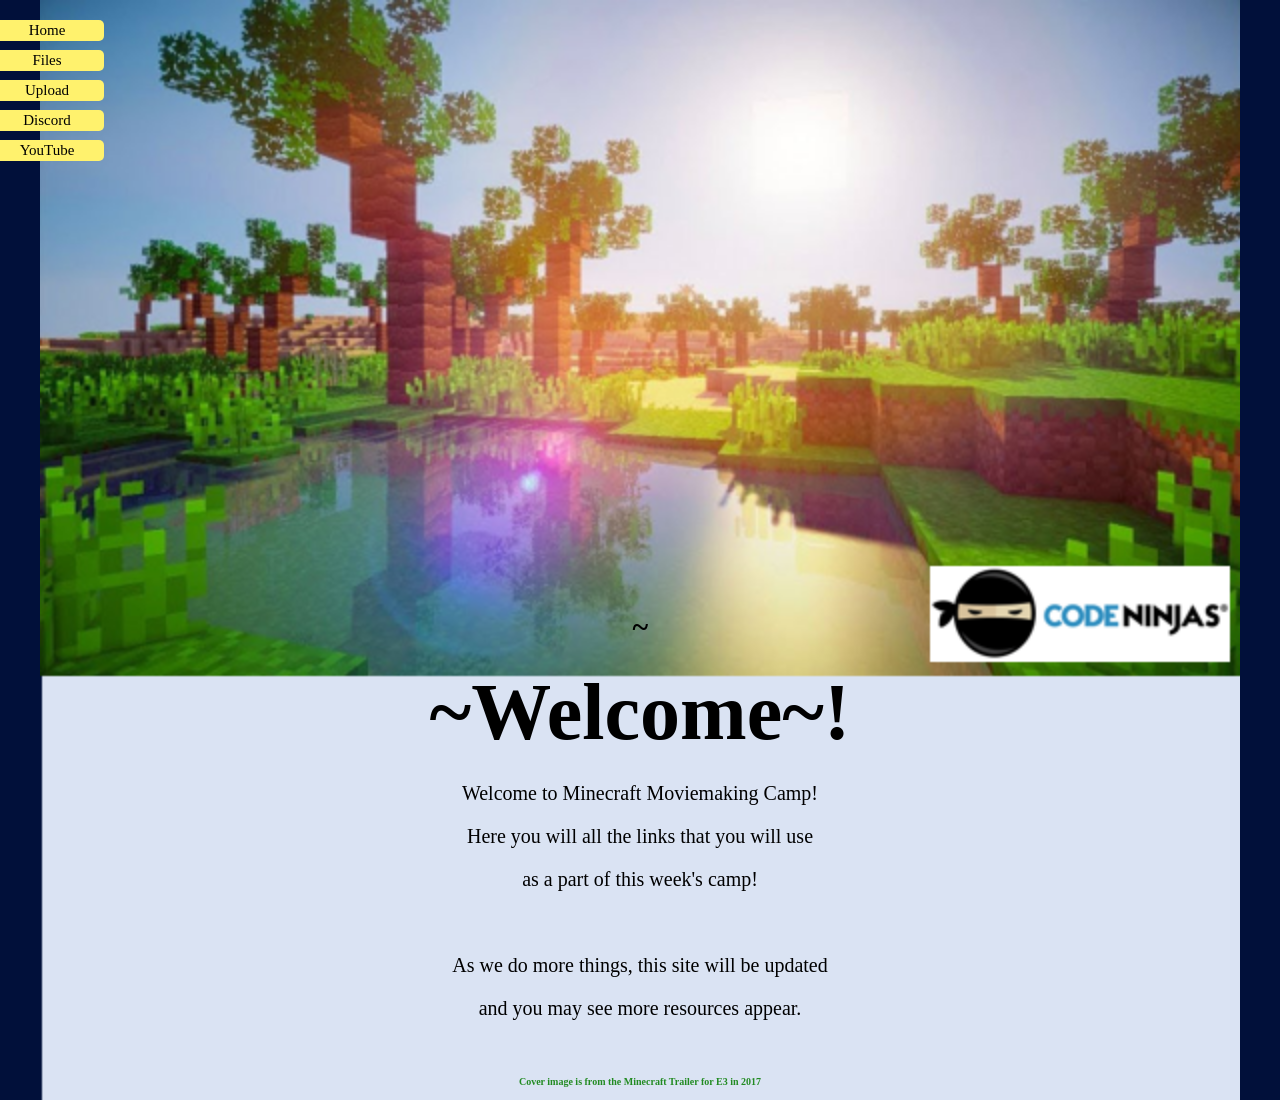
==== index.html @ afe4d670 "Cleanliness Fix" ====
<!DOCTYPE html>
<html>
<head>
    <meta charset="UTF-8">
    <meta http-equiv="X-UA-Compatible" content="IE=edge">
    <meta name="viewport" content="width=device-width, initial-scale=1.0">

    <title>
        Minecraft Moviemaking Camp
    </title>
    <link rel="icon" href="src/cnlogo.ico" type="image/x-icon">
    <link rel="stylesheet" type="text/css" href="style.css" media="screen" />

</head>
<body style="background-color: rgb(1, 16, 58);">
    <div id="mySidenav" class="sidenav">
        <a href="https://www.codeninjas.com/tx-woodlands-north-magnolia" ; id="home">Home</a>
        <a href="https://drive.google.com/drive/folders/14QZZd-wxhSo3uHU3fQW28WD0KepWFJNS?usp=sharing" ; id="files">Files</a>
        <a href="https://drive.google.com/drive/folders/1PXLYNGTdIcC5YxWsEFEu1w04p6mA9Ncp?usp=sharing" ; id="upload">Upload</a>
        <a href="https://discord.gg/SbsbSxYDm9" ; id="discord">Discord</a>	
		<a href="https://www.youtube.com/channel/UC3iq-TEqoamV8F7wwTJY7fw" ; id="yt_channel">YouTube</a>	
    </div>


    <h1><em>~</em></h1>
    <h2>~Welcome~!</h2>

    <h7>
        <p>
            Welcome to Minecraft Moviemaking Camp!
        </p>
        <p>
            
        </p>
        <p>
            Here you will all the links that you will use
        </p>
        <p>
            as a part of this week's camp!
        </p>
        <p>
            
        </p>

        <br>

        <p>
            As we do more things, this site will be updated
        </p>
        <p>
            and you may see more resources appear.
        </p>

        <br>
        
    </h7>
	
	<h4>
		Cover image is from the Minecraft Trailer for E3 in 2017
	</h4>
</body>
</html>
---- style.css ----
﻿img {
  image-rendering: auto;
  image-rendering: crisp-edges;
  image-rendering: pixelated;
  
  /* Global values */
  image-rendering: inherit;
  image-rendering: initial;
  image-rendering: unset;
}

img.cros-browser-best{
  /* Webkit color separated image looks best with pixelated, but others look best with auto. */
  image-rendering: pixelated;
  /* Opera */
  image-rendering: -o-crisp-edges;
  /* Best on Firefox and Safari, put this on bottom, webkit will ignore. */
  image-rendering: -moz-crisp-edges;
  image-rendering: crisp-edges;
  /* IE */
  -ms-interpolation-mode: nearest-neighbor;
}

/* applies to GIF and PNG images; avoids blurry edges */
img[src$=".gif"], img[src$=".png"] {
  image-rendering: -moz-crisp-edges;         /* Firefox */
  image-rendering: -o-crisp-edges;           /* Opera */
  image-rendering: -webkit-optimize-contrast;/* Webkit (non-standard naming) */
  image-rendering: crisp-edges;
  -ms-interpolation-mode: nearest-neighbor;  /* IE (non-standard property) */
}

.bicubic {
    -ms-interpolation-mode: bicubic;
    image-rendering: optimizeQuality;
}
.nearest {
    -ms-interpolation-mode: nearest-neighbor;
    image-rendering: optimizeSpeed;
}

hr {
    height: 4px;
    color: rgb(28, 72, 218);
}

h1 {
    color: black;
    font-family: "Comic Sans MS";
    text-align: center;
    font-size: 30px;
    margin-top: 610px;
}

h2 {
    color: black;
    font-family: "Comic Sans MS";
    text-align: center;
    font-size: 80px;
    line-height: 5px;
}

h3 {
    color: black;
    font-family: "Comic Sans MS";
    text-align: center;
    font-size: 30px;
}

h4 {
    color: forestgreen;
    font-family: "Comic Sans MS";
    text-align: center;
    font-size: 10px;
}

h5 {
    color: rgb(1, 16, 58);
    font-family: "Comic Sans MS";
    text-align: center;
    font-size: 40px;
}

h6 {
    color: rgb(255, 255, 255);
    font-family: "Comic Sans MS";
    text-align: center;
    font-size: 20px;
}

h7 {
    color: black;
    font-family: "Comic Sans MS";
    text-align: center;
    font-size: 20px;
}

body {
    background-image: url('./src/BKG.png');
    background-repeat: no-repeat;
    background-position: center top;
    background-size: 1200px;
}

img {
    width: 500px;
    position: center;
}

#mySidenav a {
    position: absolute;
    left: -10px;
    transition: 0.3s;
    padding: 2px;
    width: 110px;
    font-family: "Comic Sans MS";
    background-image: url('./src/BTN.png');
    background-color: #f44336;
    background-repeat: no-repeat;
    text-align: center;
    color: rgb(1, 16, 58);
    text-decoration: none;
    color: black;
    border-radius: 0 5px 5px 0;
    font-size: 15px;
}

#mySidenav a:hover {
    left: 0;
}

#home {
    top: 20px;
}

#files {
    top: 50px;
}

#upload {
    top: 80px;
}

#discord {
    top: 110px;
}

#yt_channel {
    top: 140px;
}

#raptorstrike {
    top: 170px;
}

#retaliator {
    top: 200px;
}

#spectrum {
    top: 230px;
}

#blitzfire {
    top: 260px;
}

#firestrike {
    top: 290px;
}

#volt {
    top: 320px;
}

.tg {
    border-collapse: collapse;
    border-spacing: 0;
    width: 500px;
    position: center;
    margin-left: auto;
    margin-right: auto;
}

    .tg td {
        border-color: black;
        border-style: solid;
        border-width: 1px;
        font-family: "Segoe UI";
        text-align: center;
        font-size: 20px;
        overflow: hidden;
        padding: 5px 5px;
        word-break: normal;
    }

    .tg th {
        border-color: black;
        border-style: solid;
        border-width: 1px;
        font-family: 'Segoe UI', sans-serif;
        font-size: 30px;
        font-weight: bold;
        overflow: hidden;
        padding: 10px 5px;
        word-break: normal;
    }

    .tg .tg-0lax {
        text-align: center;
        vertical-align: top
    }
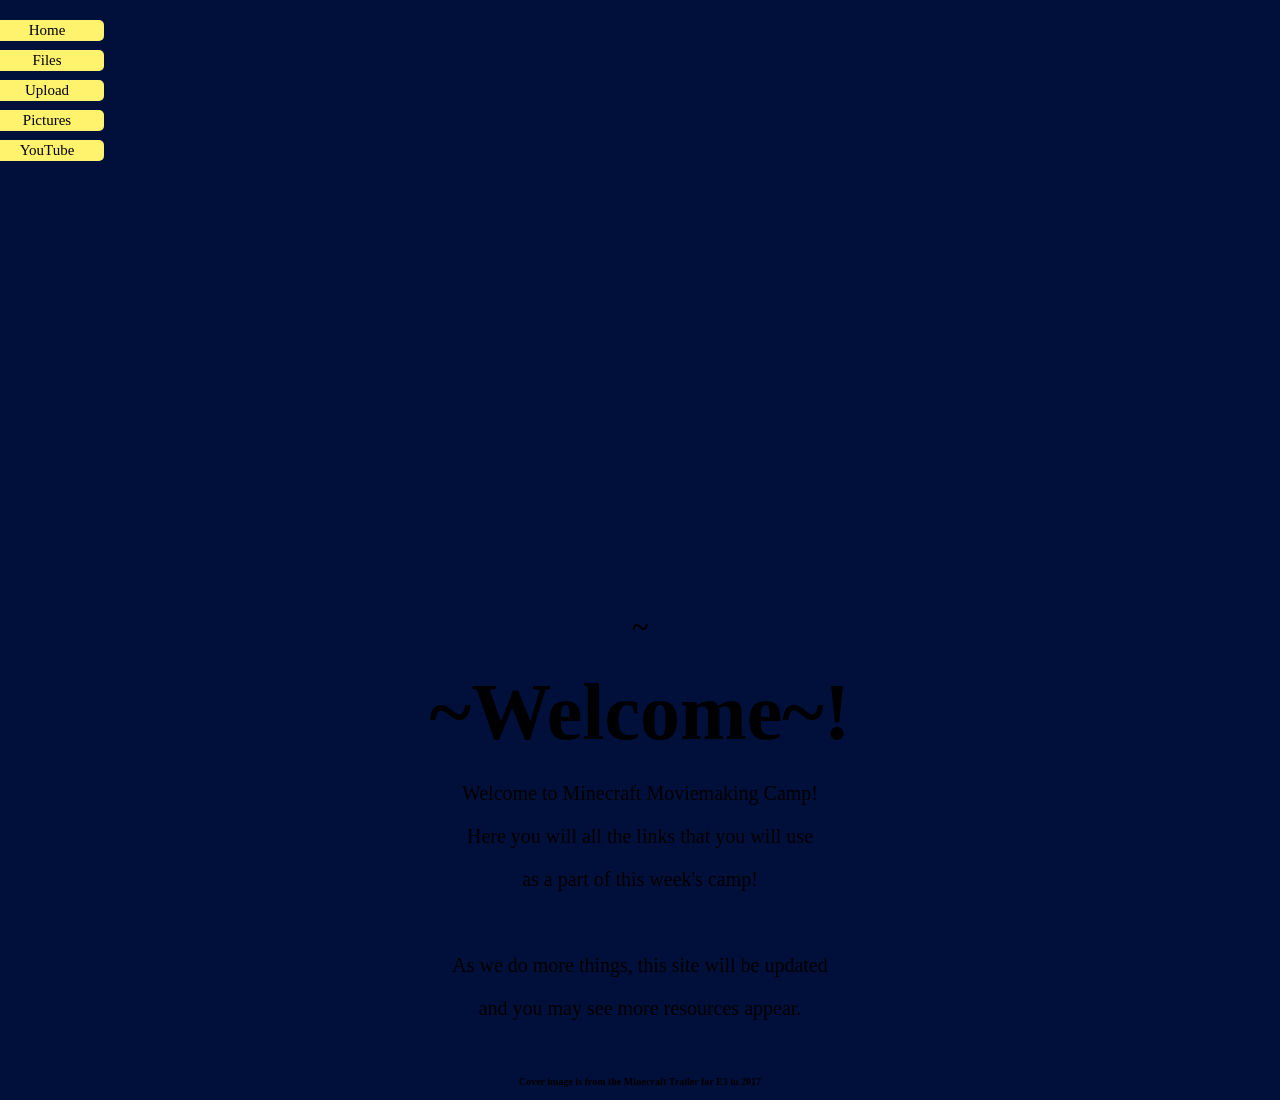
==== commit 5ce61c5a: "Pics" ====
--- a/index.html
+++ b/index.html
@@ -17,7 +17,7 @@
         <a href="https://www.codeninjas.com/tx-woodlands-north-magnolia" ; id="home">Home</a>
         <a href="https://drive.google.com/drive/folders/14QZZd-wxhSo3uHU3fQW28WD0KepWFJNS?usp=sharing" ; id="files">Files</a>
         <a href="https://drive.google.com/drive/folders/1PXLYNGTdIcC5YxWsEFEu1w04p6mA9Ncp?usp=sharing" ; id="upload">Upload</a>
-        <a href="https://discord.gg/SbsbSxYDm9" ; id="discord">Discord</a>	
+        <a href="https://drive.google.com/drive/folders/1n_1aYWdpRgwFwgkxBL_UCLDC97doLULg?usp=sharing" ; id="pictures">Pictures</a>	
 		<a href="https://www.youtube.com/channel/UC3iq-TEqoamV8F7wwTJY7fw" ; id="yt_channel">YouTube</a>	
     </div>
 
--- a/style.css
+++ b/style.css
@@ -68,7 +68,7 @@
 }
 
 h4 {
-    color: forestgreen;
+    color: black;
     font-family: "Comic Sans MS";
     text-align: center;
     font-size: 10px;
@@ -96,7 +96,7 @@
 }
 
 body {
-    background-image: url('./src/BKG.png');
+    background-image: url('./src/BKGB.png');
     background-repeat: no-repeat;
     background-position: center top;
     background-size: 1200px;
@@ -141,7 +141,7 @@
     top: 80px;
 }
 
-#discord {
+#pictures {
     top: 110px;
 }
 
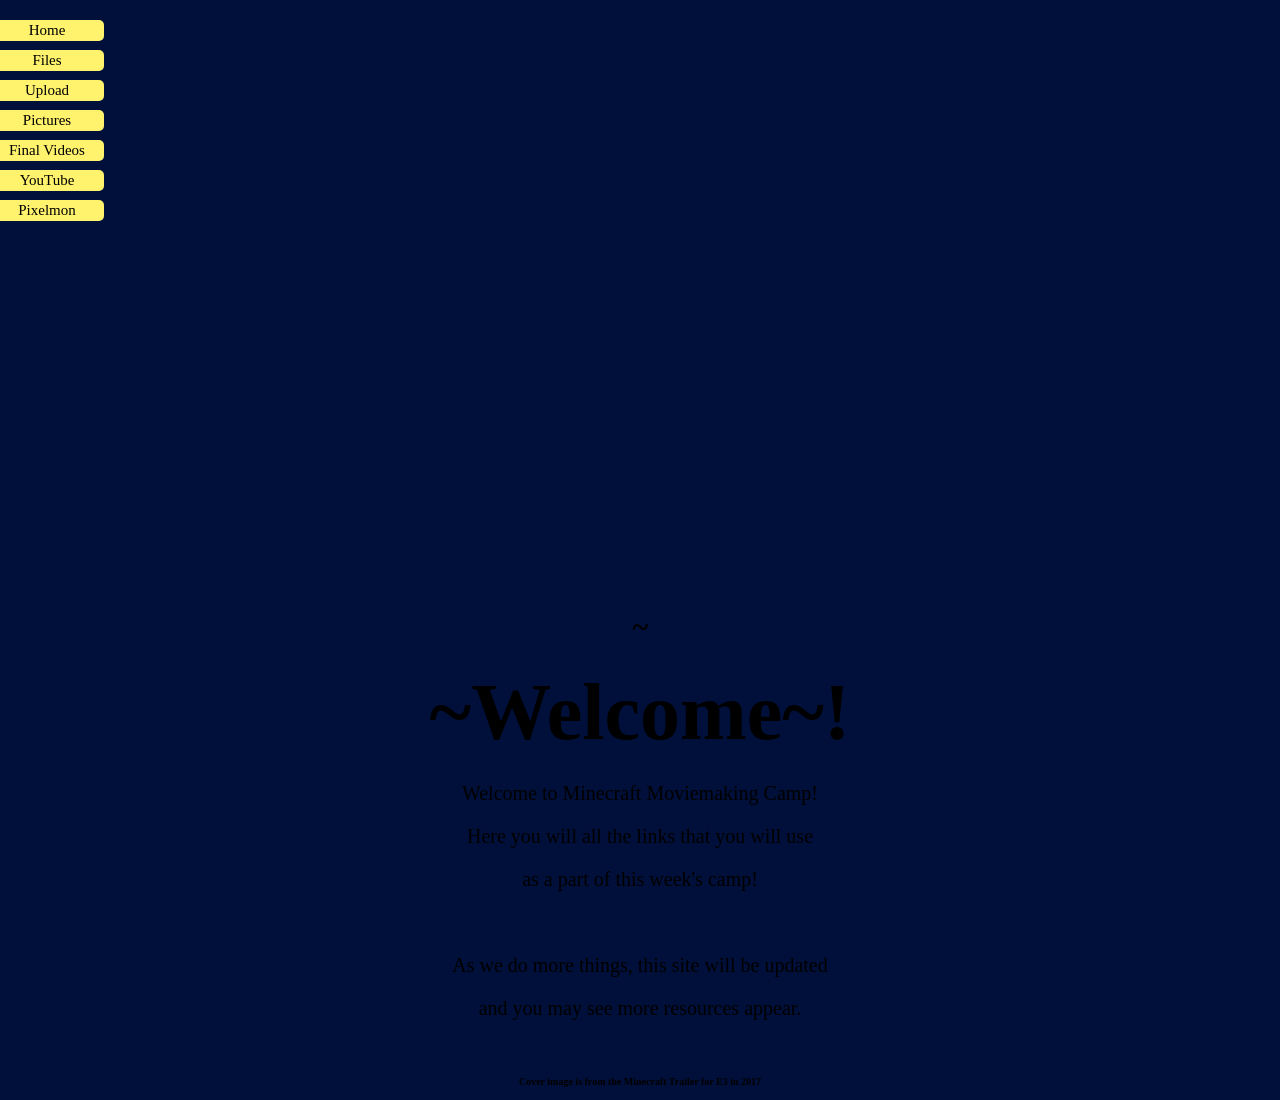
==== commit 0d4fcd28: "Final Videos" ====
--- a/index.html
+++ b/index.html
@@ -18,7 +18,9 @@
         <a href="https://drive.google.com/drive/folders/14QZZd-wxhSo3uHU3fQW28WD0KepWFJNS?usp=sharing" ; id="files">Files</a>
         <a href="https://drive.google.com/drive/folders/1PXLYNGTdIcC5YxWsEFEu1w04p6mA9Ncp?usp=sharing" ; id="upload">Upload</a>
         <a href="https://drive.google.com/drive/folders/1n_1aYWdpRgwFwgkxBL_UCLDC97doLULg?usp=sharing" ; id="pictures">Pictures</a>	
+		<a href="https://drive.google.com/drive/folders/1MyZbLI3HhYF1QOJZE1-fLKm2HND9akz6?usp=sharing" ; id="final_vids">Final Videos</a>	
 		<a href="https://www.youtube.com/channel/UC3iq-TEqoamV8F7wwTJY7fw" ; id="yt_channel">YouTube</a>	
+		<a href="https://reforged.gg/" ; id="pixelmon">Pixelmon</a>	
     </div>
 
 
--- a/style.css
+++ b/style.css
@@ -145,15 +145,15 @@
     top: 110px;
 }
 
+#final_vids {
+    top: 140px;
+}
+
 #yt_channel {
-    top: 140px;
-}
-
-#raptorstrike {
     top: 170px;
 }
 
-#retaliator {
+#pixelmon {
     top: 200px;
 }
 
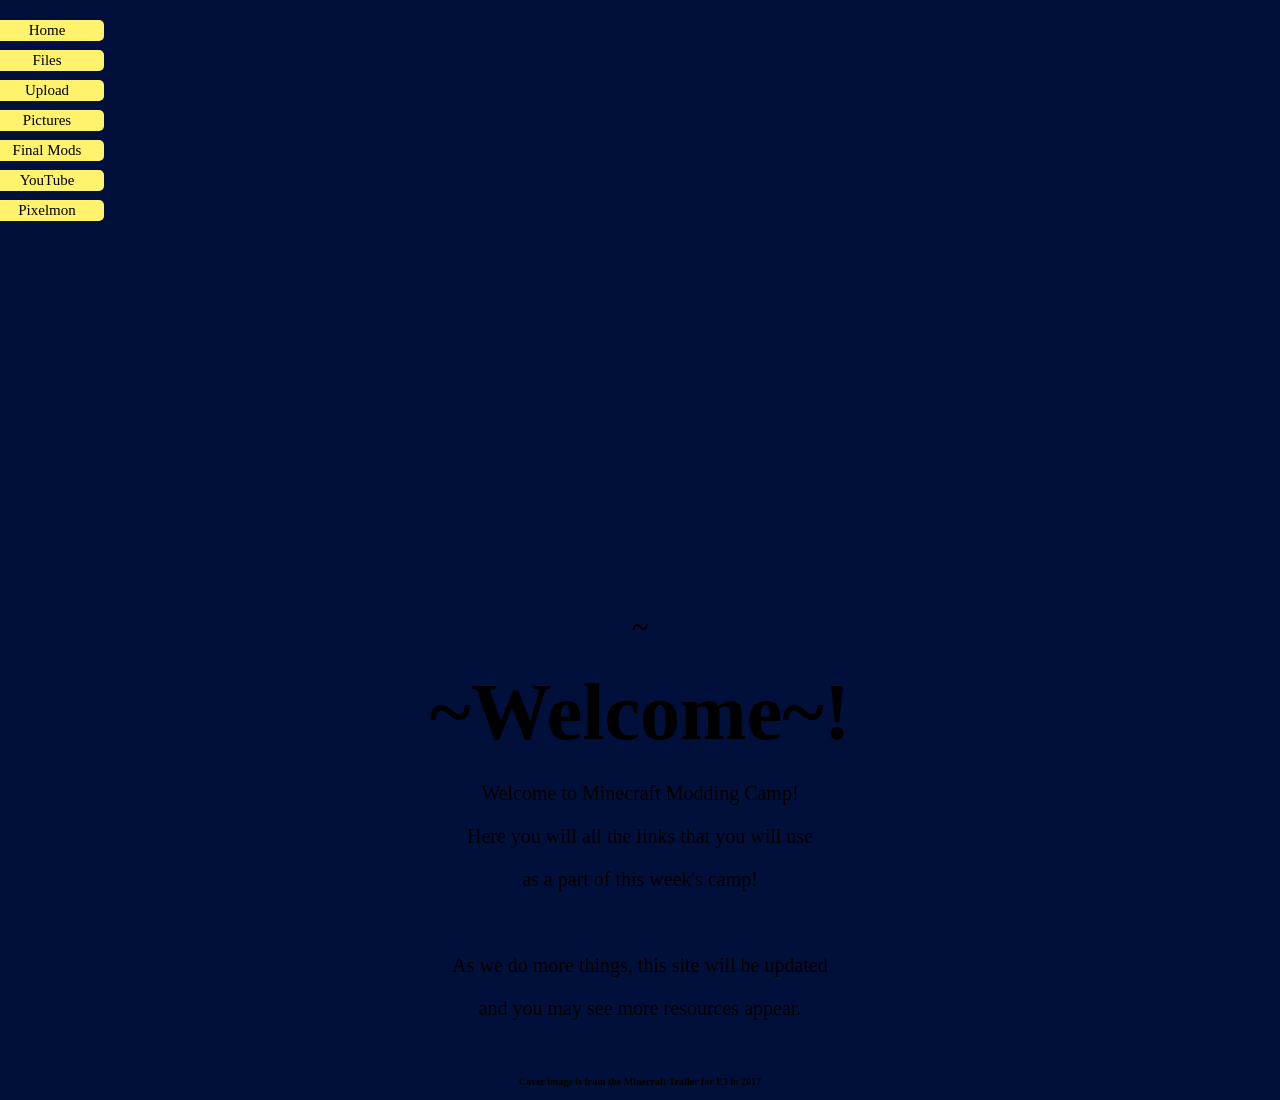
==== commit 92d0cac7: "Converted to Modding Camp" ====
--- a/index.html
+++ b/index.html
@@ -6,7 +6,7 @@
     <meta name="viewport" content="width=device-width, initial-scale=1.0">
 
     <title>
-        Minecraft Moviemaking Camp
+        Minecraft Modding Camp
     </title>
     <link rel="icon" href="src/cnlogo.ico" type="image/x-icon">
     <link rel="stylesheet" type="text/css" href="style.css" media="screen" />
@@ -15,10 +15,10 @@
 <body style="background-color: rgb(1, 16, 58);">
     <div id="mySidenav" class="sidenav">
         <a href="https://www.codeninjas.com/tx-woodlands-north-magnolia" ; id="home">Home</a>
-        <a href="https://drive.google.com/drive/folders/14QZZd-wxhSo3uHU3fQW28WD0KepWFJNS?usp=sharing" ; id="files">Files</a>
-        <a href="https://drive.google.com/drive/folders/1PXLYNGTdIcC5YxWsEFEu1w04p6mA9Ncp?usp=sharing" ; id="upload">Upload</a>
-        <a href="https://drive.google.com/drive/folders/1n_1aYWdpRgwFwgkxBL_UCLDC97doLULg?usp=sharing" ; id="pictures">Pictures</a>	
-		<a href="https://drive.google.com/drive/folders/1MyZbLI3HhYF1QOJZE1-fLKm2HND9akz6?usp=sharing" ; id="final_vids">Final Videos</a>	
+        <a href="https://drive.google.com/drive/folders/1mo5shYmjU5X7Zp-EoGVioP-YqH2xVYve?usp=sharing" ; id="files">Files</a>
+        <a href="https://drive.google.com/drive/folders/1irzkDBQRfxA0L3FRV4Oim_-bCrioNNQf?usp=sharing" ; id="upload">Upload</a>
+        <a href="https://drive.google.com/drive/folders/1irzkDBQRfxA0L3FRV4Oim_-bCrioNNQf?usp=sharing" ; id="pictures">Pictures</a>	
+		<a href="https://drive.google.com/drive/folders/1OiHcv1cHJzDLsowets8f8YTR8jRa31Kg?usp=sharing" ; id="final_mods">Final Mods</a>	
 		<a href="https://www.youtube.com/channel/UC3iq-TEqoamV8F7wwTJY7fw" ; id="yt_channel">YouTube</a>	
 		<a href="https://reforged.gg/" ; id="pixelmon">Pixelmon</a>	
     </div>
@@ -29,7 +29,7 @@
 
     <h7>
         <p>
-            Welcome to Minecraft Moviemaking Camp!
+            Welcome to Minecraft Modding Camp!
         </p>
         <p>
             
--- a/style.css
+++ b/style.css
@@ -145,7 +145,7 @@
     top: 110px;
 }
 
-#final_vids {
+#final_mods {
     top: 140px;
 }
 
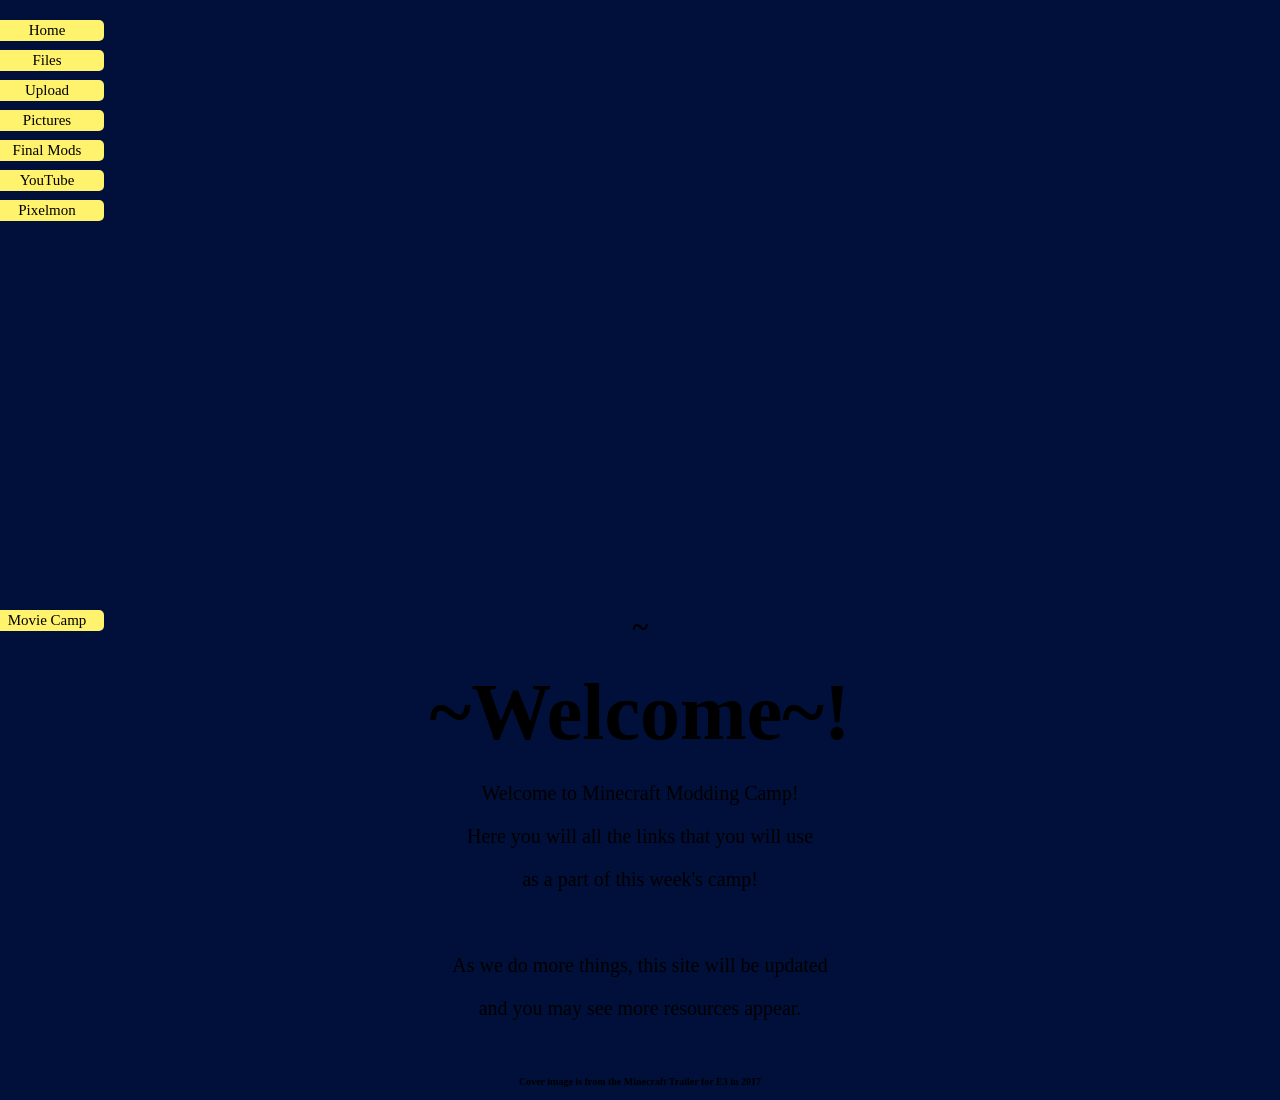
==== commit 85e8d2c7: "Link Transfer" ====
--- a/index.html
+++ b/index.html
@@ -17,10 +17,12 @@
         <a href="https://www.codeninjas.com/tx-woodlands-north-magnolia" ; id="home">Home</a>
         <a href="https://drive.google.com/drive/folders/1mo5shYmjU5X7Zp-EoGVioP-YqH2xVYve?usp=sharing" ; id="files">Files</a>
         <a href="https://drive.google.com/drive/folders/1irzkDBQRfxA0L3FRV4Oim_-bCrioNNQf?usp=sharing" ; id="upload">Upload</a>
-        <a href="https://drive.google.com/drive/folders/1irzkDBQRfxA0L3FRV4Oim_-bCrioNNQf?usp=sharing" ; id="pictures">Pictures</a>	
-		<a href="https://drive.google.com/drive/folders/1OiHcv1cHJzDLsowets8f8YTR8jRa31Kg?usp=sharing" ; id="final_mods">Final Mods</a>	
-		<a href="https://www.youtube.com/channel/UC3iq-TEqoamV8F7wwTJY7fw" ; id="yt_channel">YouTube</a>	
-		<a href="https://reforged.gg/" ; id="pixelmon">Pixelmon</a>	
+        <a href="https://drive.google.com/drive/folders/1gG6ppu5WbEF14EsgkUt4c_vEeDEwZXs7?usp=sharing" ; id="pictures">Pictures</a>
+        <a href="https://drive.google.com/drive/folders/1OiHcv1cHJzDLsowets8f8YTR8jRa31Kg?usp=sharing" ; id="final_mods">Final Mods</a>
+        <a href="https://www.youtube.com/channel/UC3iq-TEqoamV8F7wwTJY7fw" ; id="yt_channel">YouTube</a>
+        <a href="https://reforged.gg/" ; id="pixelmon">Pixelmon</a>
+        <a href="https://codeninjas-woodlands-north.github.io/MCEE/" ; id="other_camp_1">Movie Camp</a>
+
     </div>
 
 
--- a/style.css
+++ b/style.css
@@ -157,7 +157,7 @@
     top: 200px;
 }
 
-#spectrum {
+other_camp_1 {
     top: 230px;
 }
 
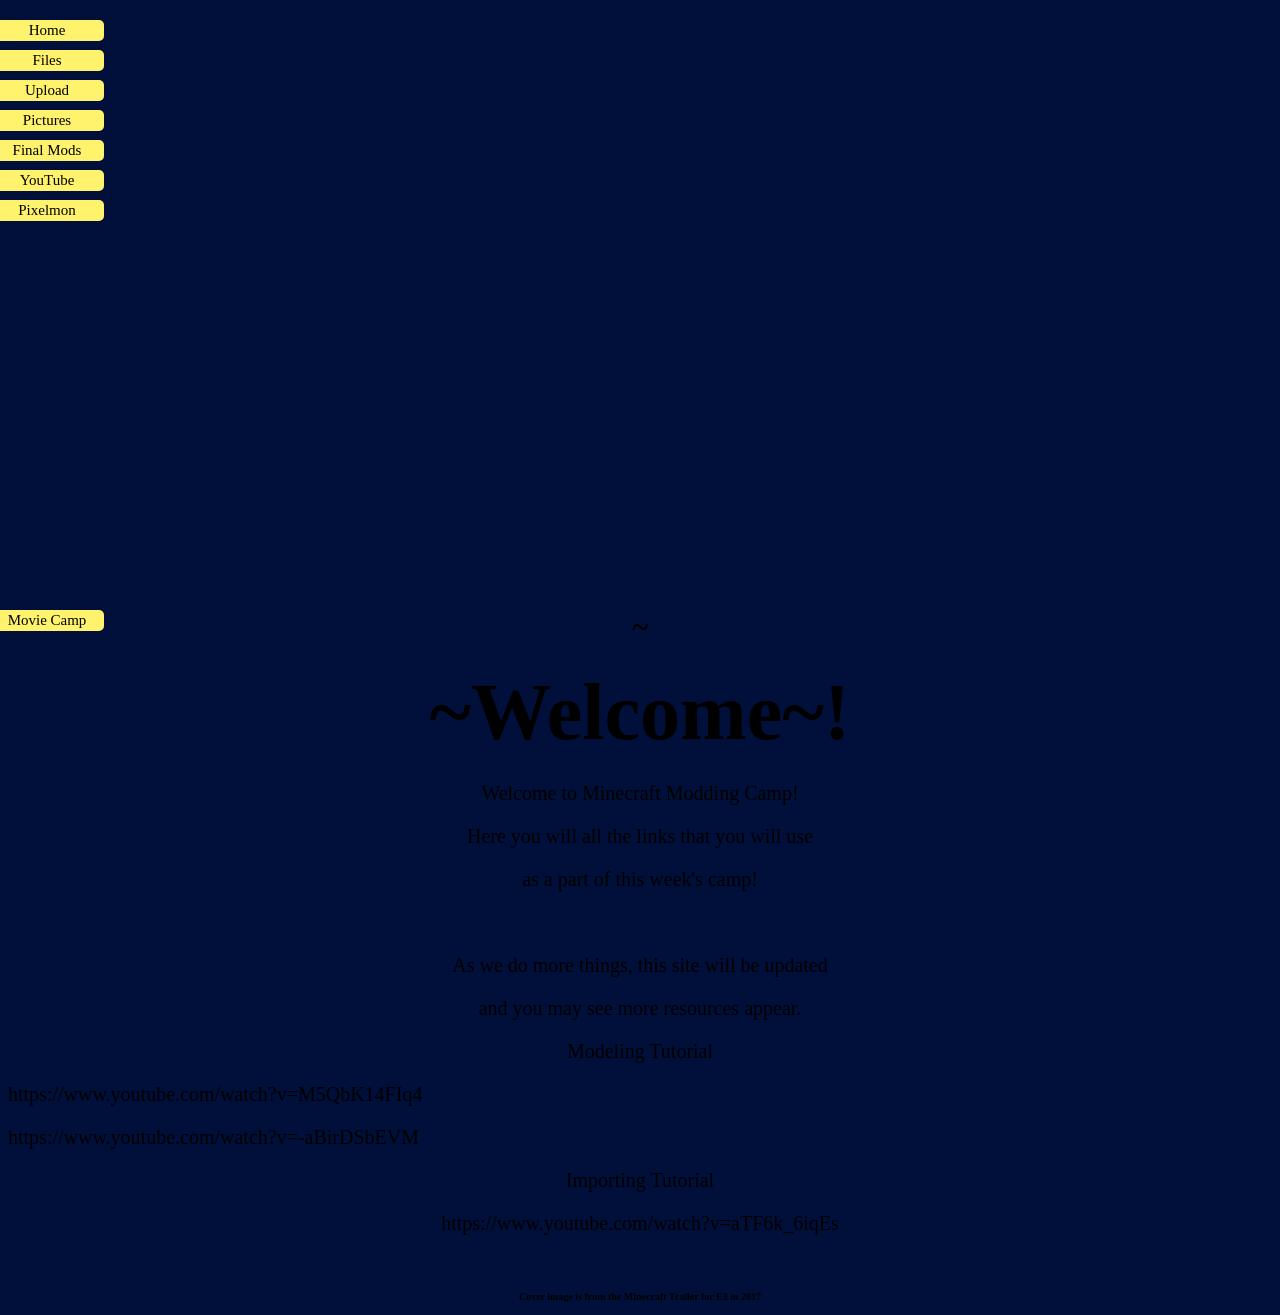
==== commit 10265dd4: "Alyssa" ====
--- a/index.html
+++ b/index.html
@@ -55,6 +55,23 @@
             and you may see more resources appear.
         </p>
 
+        <p>
+            Modeling Tutorial
+		</p>			
+			https://www.youtube.com/watch?v=M5QbK14FIq4
+        <p>
+		
+		</p>			
+			https://www.youtube.com/watch?v=-aBirDSbEVM
+        <p>	
+		
+		</p>
+        <p>
+			Importing Tutorial
+		</p>
+        <p>
+			https://www.youtube.com/watch?v=aTF6k_6iqEs
+		</p>
         <br>
         
     </h7>
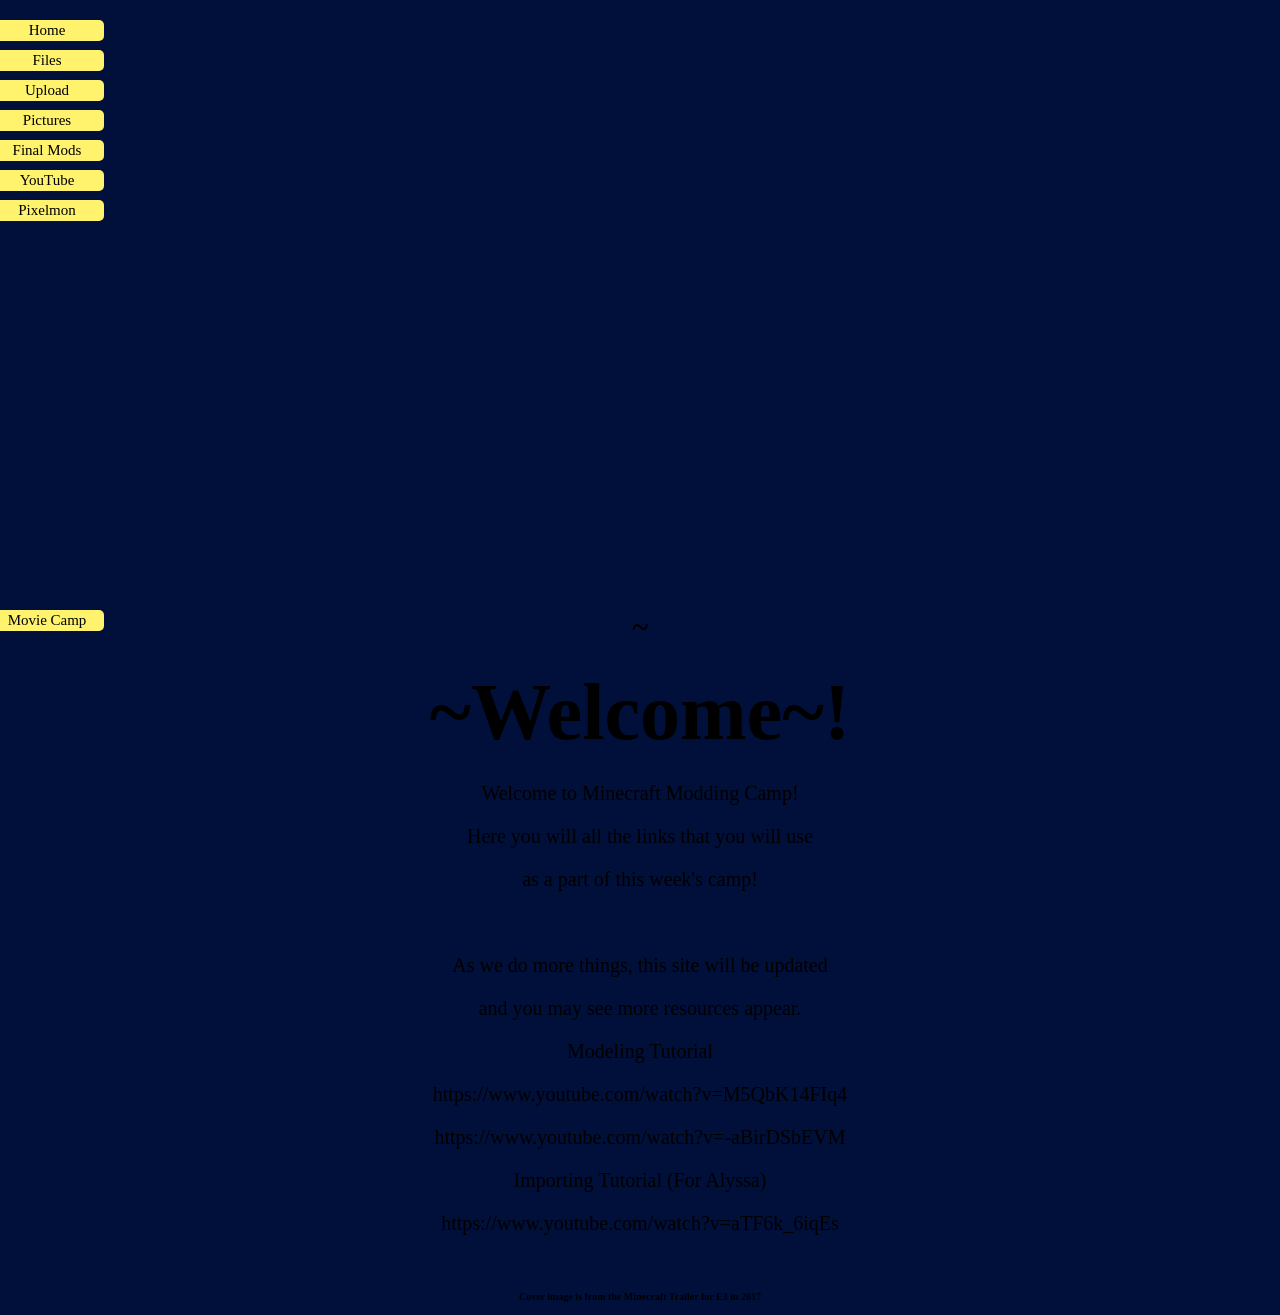
==== commit c5b114e2: "Alyssa 2" ====
--- a/index.html
+++ b/index.html
@@ -58,16 +58,16 @@
         <p>
             Modeling Tutorial
 		</p>			
-			https://www.youtube.com/watch?v=M5QbK14FIq4
+			
         <p>
-		
-		</p>			
-			https://www.youtube.com/watch?v=-aBirDSbEVM
-        <p>	
-		
-		</p>
+            https://www.youtube.com/watch?v=M5QbK14FIq4
+        </p>			
+			
         <p>
-			Importing Tutorial
+            https://www.youtube.com/watch?v=-aBirDSbEVM
+        </p>
+        <p>
+			Importing Tutorial (For Alyssa)
 		</p>
         <p>
 			https://www.youtube.com/watch?v=aTF6k_6iqEs
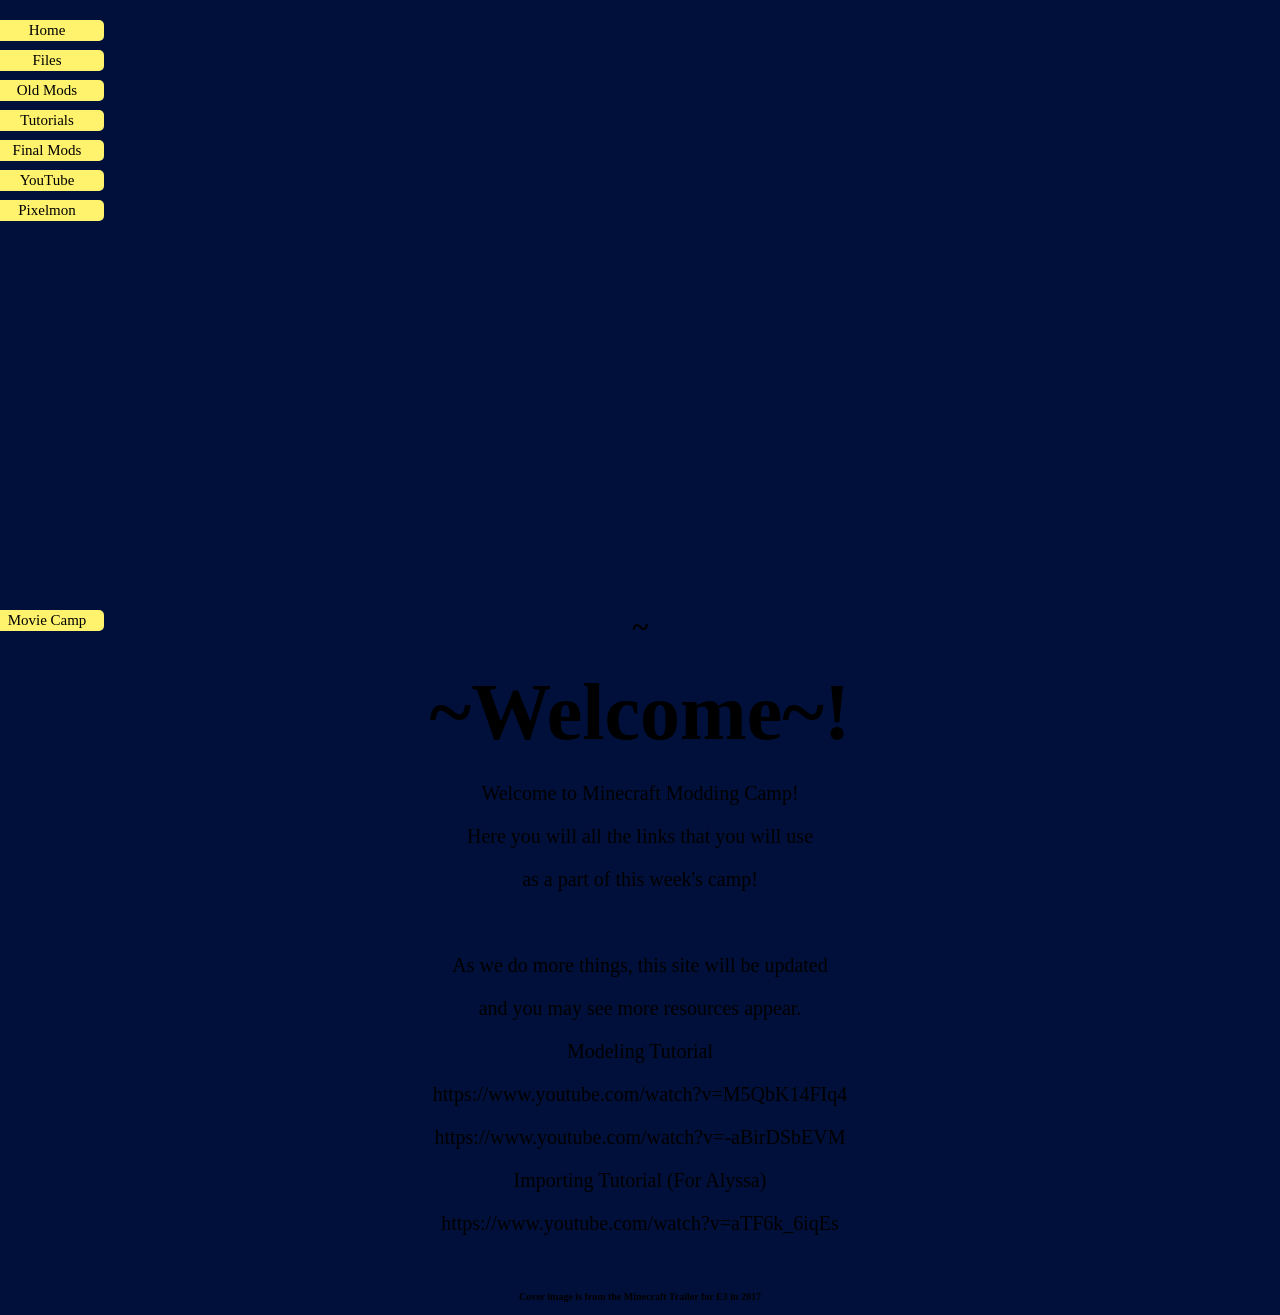
==== commit 77a3228a: "Naming Conventions" ====
--- a/index.html
+++ b/index.html
@@ -16,8 +16,8 @@
     <div id="mySidenav" class="sidenav">
         <a href="https://www.codeninjas.com/tx-woodlands-north-magnolia" ; id="home">Home</a>
         <a href="https://drive.google.com/drive/folders/1mo5shYmjU5X7Zp-EoGVioP-YqH2xVYve?usp=sharing" ; id="files">Files</a>
-        <a href="https://drive.google.com/drive/folders/1irzkDBQRfxA0L3FRV4Oim_-bCrioNNQf?usp=sharing" ; id="upload">Upload</a>
-        <a href="https://drive.google.com/drive/folders/1gG6ppu5WbEF14EsgkUt4c_vEeDEwZXs7?usp=sharing" ; id="pictures">Pictures</a>
+        <a href="https://drive.google.com/drive/folders/1irzkDBQRfxA0L3FRV4Oim_-bCrioNNQf?usp=sharing" ; id="upload">Old Mods</a>
+        <a href="https://drive.google.com/drive/folders/1gG6ppu5WbEF14EsgkUt4c_vEeDEwZXs7?usp=sharing" ; id="pdfs">Tutorials</a>
         <a href="https://drive.google.com/drive/folders/1OiHcv1cHJzDLsowets8f8YTR8jRa31Kg?usp=sharing" ; id="final_mods">Final Mods</a>
         <a href="https://www.youtube.com/channel/UC3iq-TEqoamV8F7wwTJY7fw" ; id="yt_channel">YouTube</a>
         <a href="https://reforged.gg/" ; id="pixelmon">Pixelmon</a>
--- a/style.css
+++ b/style.css
@@ -141,7 +141,7 @@
     top: 80px;
 }
 
-#pictures {
+#pdfs {
     top: 110px;
 }
 
